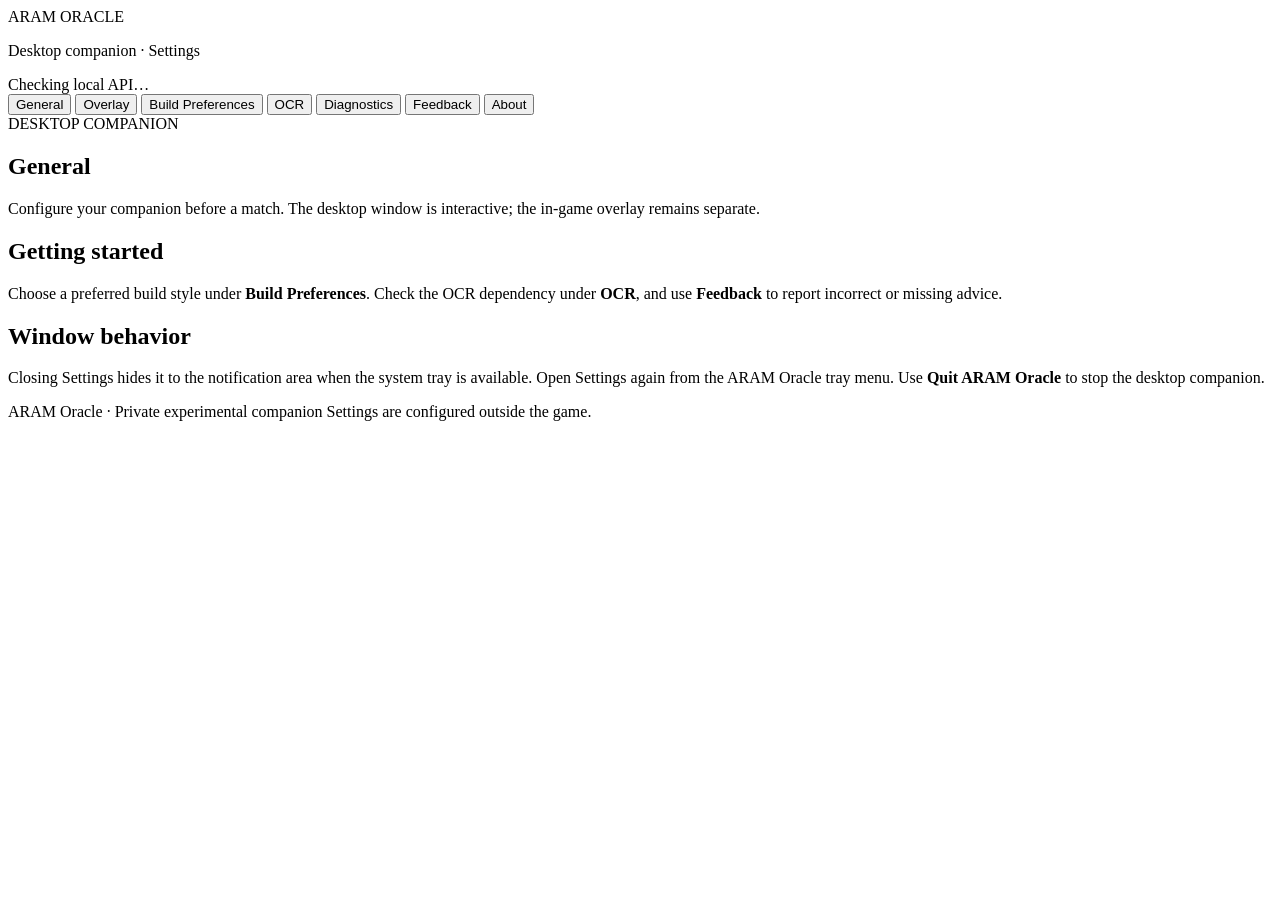
==== frontend/settings.html @ 40f4098c "fix(p0): add privacy-bounded OCR scan stage diagnostics" ====
<!DOCTYPE html>
<html lang="en">
<head>
    <meta charset="UTF-8">
    <meta name="viewport" content="width=device-width, initial-scale=1.0">
    <title>Settings · ARAM Oracle</title>
    <link rel="stylesheet" href="/static/settings.css">
</head>
<body>
    <div class="settings-shell">
        <header class="settings-header">
            <div class="identity">
                <div class="brand">ARAM <span>ORACLE</span></div>
                <p>Desktop companion · Settings</p>
            </div>
            <div class="runtime" role="status" aria-live="polite">
                <span id="connection-dot" class="status-dot" aria-hidden="true"></span>
                <span id="connection-summary">Checking local API…</span>
            </div>
        </header>

        <div class="settings-layout">
            <nav class="tabs" role="tablist" aria-label="Settings sections" aria-orientation="vertical">
                <button type="button" class="tab active" id="tab-general" role="tab" aria-selected="true"
                        aria-controls="panel-general" tabindex="0" data-target="panel-general">General</button>
                <button type="button" class="tab" id="tab-overlay" role="tab" aria-selected="false"
                        aria-controls="panel-overlay" tabindex="-1" data-target="panel-overlay">Overlay</button>
                <button type="button" class="tab" id="tab-preferences" role="tab" aria-selected="false"
                        aria-controls="panel-preferences" tabindex="-1" data-target="panel-preferences">Build Preferences</button>
                <button type="button" class="tab" id="tab-ocr" role="tab" aria-selected="false"
                        aria-controls="panel-ocr" tabindex="-1" data-target="panel-ocr">OCR</button>
                <button type="button" class="tab" id="tab-diagnostics" role="tab" aria-selected="false"
                        aria-controls="panel-diagnostics" tabindex="-1" data-target="panel-diagnostics">Diagnostics</button>
                <button type="button" class="tab" id="tab-feedback" role="tab" aria-selected="false"
                        aria-controls="panel-feedback" tabindex="-1" data-target="panel-feedback">Feedback</button>
                <button type="button" class="tab" id="tab-about" role="tab" aria-selected="false"
                        aria-controls="panel-about" tabindex="-1" data-target="panel-about">About</button>
            </nav>

            <main class="settings-content" id="settings-content">
                <section id="panel-general" class="tab-panel" role="tabpanel" aria-labelledby="tab-general"
                         tabindex="0" aria-hidden="false">
                    <div class="section-heading">
                        <div class="eyebrow">DESKTOP COMPANION</div>
                        <h1>General</h1>
                        <p>Configure your companion before a match. The desktop window is interactive;
                           the in-game overlay remains separate.</p>
                    </div>
                    <div class="info-card">
                        <h2>Getting started</h2>
                        <p>Choose a preferred build style under <strong>Build Preferences</strong>.
                           Check the OCR dependency under <strong>OCR</strong>, and use
                           <strong>Feedback</strong> to report incorrect or missing advice.</p>
                    </div>
                    <div class="info-card">
                        <h2>Window behavior</h2>
                        <p>Closing Settings hides it to the notification area when the system tray is
                           available. Open Settings again from the ARAM Oracle tray menu.
                           Use <strong>Quit ARAM Oracle</strong> to stop the desktop companion.</p>
                    </div>
                </section>

                <section id="panel-overlay" class="tab-panel hidden" role="tabpanel"
                         aria-labelledby="tab-overlay" tabindex="0" aria-hidden="true" hidden>
                    <div class="section-heading">
                        <div class="eyebrow">IN-GAME WINDOW</div>
                        <h1>Overlay</h1>
                        <p>Existing display controls are available through the keyboard and tray.</p>
                    </div>
                    <div class="info-card">
                        <h2>Overlay shortcuts</h2>
                        <div class="shortcut-row"><span>Show or hide overlay</span><kbd>Alt + H</kbd></div>
                        <div class="shortcut-row"><span>Toggle click-through interaction</span><kbd>Alt + O</kbd></div>
                        <div class="shortcut-row"><span>Open Settings</span><span>System tray menu</span></div>
                        <p class="small">Click-through is normally enabled. Alt + O temporarily allows
                           interaction with the overlay.</p>
                    </div>
                    <div class="info-card">
                        <h2>Appearance and position</h2>
                        <p>Position and appearance apply after saving to the running Qt overlay.</p>
                        <div class="overlay-controls">
                            <div class="field">
                                <label for="overlay-anchor">Screen corner</label>
                                <select id="overlay-anchor" disabled>
                                    <option value="top_left">Top left</option>
                                    <option value="top_right">Top right</option>
                                    <option value="bottom_left">Bottom left</option>
                                    <option value="bottom_right">Bottom right</option>
                                </select>
                            </div>
                            <div class="field">
                                <label for="overlay-offset-x">Horizontal inset (px)</label>
                                <input id="overlay-offset-x" type="number" min="-500" max="500" step="1" disabled>
                            </div>
                            <div class="field">
                                <label for="overlay-offset-y">Vertical inset (px)</label>
                                <input id="overlay-offset-y" type="number" min="-500" max="500" step="1" disabled>
                            </div>
                            <div class="field">
                                <label for="overlay-opacity">Opacity (%)</label>
                                <input id="overlay-opacity" type="number" min="40" max="100" step="any" disabled>
                            </div>
                            <div class="field">
                                <label for="overlay-scale">Scale (%)</label>
                                <input id="overlay-scale" type="number" min="75" max="150" step="any" disabled>
                            </div>
                        </div>
                        <p class="small">Positive offsets move inward from the selected corner; negative
                           offsets move outward but are clamped within the display. Positions
                           use Windows DPI-aware logical pixels.</p>
                        <div class="setting-footer">
                            <span id="overlay-save-status" class="form-status" role="status"
                                  aria-live="polite">Loading saved appearance…</span>
                            <div class="button-group">
                                <button id="retry-overlay" class="button-secondary" type="button" hidden>Retry loading</button>
                                <button id="save-overlay" class="button-primary" type="button" disabled>Save appearance</button>
                            </div>
                        </div>
                    </div>
                    <div class="info-card">
                        <h2>Simulated layout preview</h2>
                        <p>Illustrative only: no game screen, OCR results or live recommendations.
                           Actual geometry depends on the selected display and its scaling.</p>
                        <div id="overlay-preview" class="overlay-preview" role="img"
                             aria-label="Simulated desktop with sample overlay panel, not live game data">
                            <span class="preview-watermark">SIMULATED · NOT LIVE GAME DATA</span>
                            <div id="overlay-preview-example" class="preview-example" aria-hidden="true">
                                <span class="preview-example-head">EXAMPLE OVERLAY</span>
                                <strong>Preview only</strong>
                                <span>Example content</span>
                            </div>
                        </div>
                        <p id="overlay-preview-note" class="small" role="status"
                           aria-live="polite">Preview uses sample content only.</p>
                    </div>
                </section>

                <section id="panel-preferences" class="tab-panel hidden" role="tabpanel"
                         aria-labelledby="tab-preferences" tabindex="0" aria-hidden="true" hidden>
                    <div class="section-heading">
                        <div class="eyebrow">RECOMMENDATION OPTIONS</div>
                        <h1>Build Preferences</h1>
                        <p>Choose the style used by the existing build recommendation engine.</p>
                    </div>
                    <div class="setting-card">
                        <div class="setting-details">
                            <div class="setting-icon" aria-hidden="true">↗</div>
                            <div>
                                <h2>Default build style</h2>
                                <p>This changes the priority of item suggestions, not the items you own.
                                   The selection is shared with the live overlay.</p>
                            </div>
                        </div>
                        <label for="preferred-build">Preferred style</label>
                        <select id="preferred-build" name="build_style" disabled>
                            <option value="Balanced">Balanced — adaptable to the match</option>
                            <option value="Damage">Damage — offensive power</option>
                            <option value="Survival">Survival — durability</option>
                            <option value="Utility">Utility — team support and control</option>
                        </select>
                        <div class="setting-footer">
                            <span id="save-status" role="status" aria-live="polite" class="form-status">Loading saved settings…</span>
                            <div class="button-group">
                                <button id="retry-preferences" type="button" class="button-secondary" hidden>Retry loading</button>
                                <button id="save-preferences" type="button" class="button-primary" disabled>Save preference</button>
                            </div>
                        </div>
                    </div>
                </section>

                <section id="panel-ocr" class="tab-panel hidden" role="tabpanel"
                         aria-labelledby="tab-ocr" tabindex="0" aria-hidden="true" hidden>
                    <div class="section-heading">
                        <div class="eyebrow">AUGMENT RECOGNITION</div>
                        <h1>OCR</h1>
                        <p>See whether the existing OCR dependency is detectable on this PC.</p>
                    </div>
                    <div class="info-card">
                        <div class="card-title-row">
                            <h2>Tesseract readiness</h2>
                            <button id="refresh-ocr" type="button" class="button-secondary">Recheck</button>
                        </div>
                        <p id="ocr-summary" role="status" aria-live="polite">Checking local OCR status…</p>
                        <p id="ocr-scan-detail" class="small" role="status" aria-live="polite">No scan result available.</p>
                        <p id="ocr-next-step" class="small">A setup step will appear here if needed.</p>
                        <p class="small">Detecting Tesseract does <strong>not</strong> confirm that all three
                           Mayhem augment cards or rerolls can be recognized. Real in-game
                           recognition remains to be validated.</p>
                    </div>
                    <div class="info-card">
                        <h2>Manual fallback</h2>
                        <p>If automatic reading fails, use the manual augment input in the overlay
                           after pressing Alt + O. OCR capture/testing tools are not yet available
                           in these desktop Settings.</p>
                    </div>
                </section>

                <section id="panel-diagnostics" class="tab-panel hidden" role="tabpanel"
                         aria-labelledby="tab-diagnostics" tabindex="0" aria-hidden="true" hidden>
                    <div class="section-heading">
                        <div class="eyebrow">LOCAL STATUS</div>
                        <h1>Diagnostics</h1>
                        <p>Read-only results from the existing local endpoints; no new game telemetry.</p>
                    </div>
                    <div class="info-card">
                        <h2>Preferences API</h2>
                        <p id="diagnostics-api" role="status" aria-live="polite">Checking local preferences API…</p>
                    </div>
                    <div class="info-card">
                        <h2>OCR dependency</h2>
                        <p id="diagnostics-ocr" role="status" aria-live="polite">Checking Tesseract availability…</p>
                    </div>
                    <div class="info-card">
                        <h2>Detailed diagnostics</h2>
                        <p>In-app log browsing, capture tests and diagnostic export are not available
                           yet. Use Feedback to create a local diagnostic report.</p>
                        <span class="availability-label">Not available in this version</span>
                    </div>
                </section>

                <section id="panel-feedback" class="tab-panel hidden" role="tabpanel"
                         aria-labelledby="tab-feedback" tabindex="0" aria-hidden="true" hidden>
                    <div class="section-heading">
                        <div class="eyebrow">REPORT A PROBLEM</div>
                        <h1>Feedback</h1>
                        <p>Send a report before or after playing; there is no need to type in-game.</p>
                    </div>
                    <div class="setting-card">
                        <div class="setting-details">
                            <div class="setting-icon" aria-hidden="true">✎</div>
                            <div>
                                <h2>Save diagnostic report</h2>
                                <p>Describe a missed augment, incorrect item suggestion or window issue.</p>
                            </div>
                        </div>
                        <label for="feedback-description">What happened?</label>
                        <textarea id="feedback-description" maxlength="2000" rows="6"
                                  placeholder="Example: Jinx was offered Blunt Force, Erosion and Homeguard, but none appeared in the overlay."></textarea>
                        <div class="setting-footer">
                            <span id="feedback-status" role="status" aria-live="polite" class="form-status">
                                Include the champion and what you expected to see.
                            </span>
                            <button id="send-feedback" type="button" class="button-primary">Save report</button>
                        </div>
                        <p class="disclosure">This sends the description to the local ARAM Oracle API
                           to create a diagnostic report with recent logs and game state. If GitHub
                           reporting is configured, it may also create a repository issue.
                           Review your description before sending.</p>
                    </div>
                </section>

                <section id="panel-about" class="tab-panel hidden" role="tabpanel"
                         aria-labelledby="tab-about" tabindex="0" aria-hidden="true" hidden>
                    <div class="section-heading">
                        <div class="eyebrow">ABOUT THIS COMPANION</div>
                        <h1>About</h1>
                        <p>ARAM Oracle is an experimental companion for League of Legends ARAM Mayhem.</p>
                    </div>
                    <div class="info-card">
                        <h2>How it works</h2>
                        <p>Build and augment information is advisory. No in-game purchases,
                           champion picks or augment choices are automated.</p>
                    </div>
                    <div class="info-card">
                        <h2>Development status</h2>
                        <p>Overlay appearance and its simulated preview are available. Live
                           three-card OCR diagnostics, contextual shop detection and
                           installation/update features are separate future work, not current options.</p>
                    </div>
                </section>
            </main>
        </div>

        <footer class="settings-footer">
            <span>ARAM Oracle · Private experimental companion</span>
            <span>Settings are configured outside the game.</span>
        </footer>
    </div>
    <script src="/static/overlay-preferences.js"></script>
    <script src="/static/settings.js"></script>
</body>
</html>
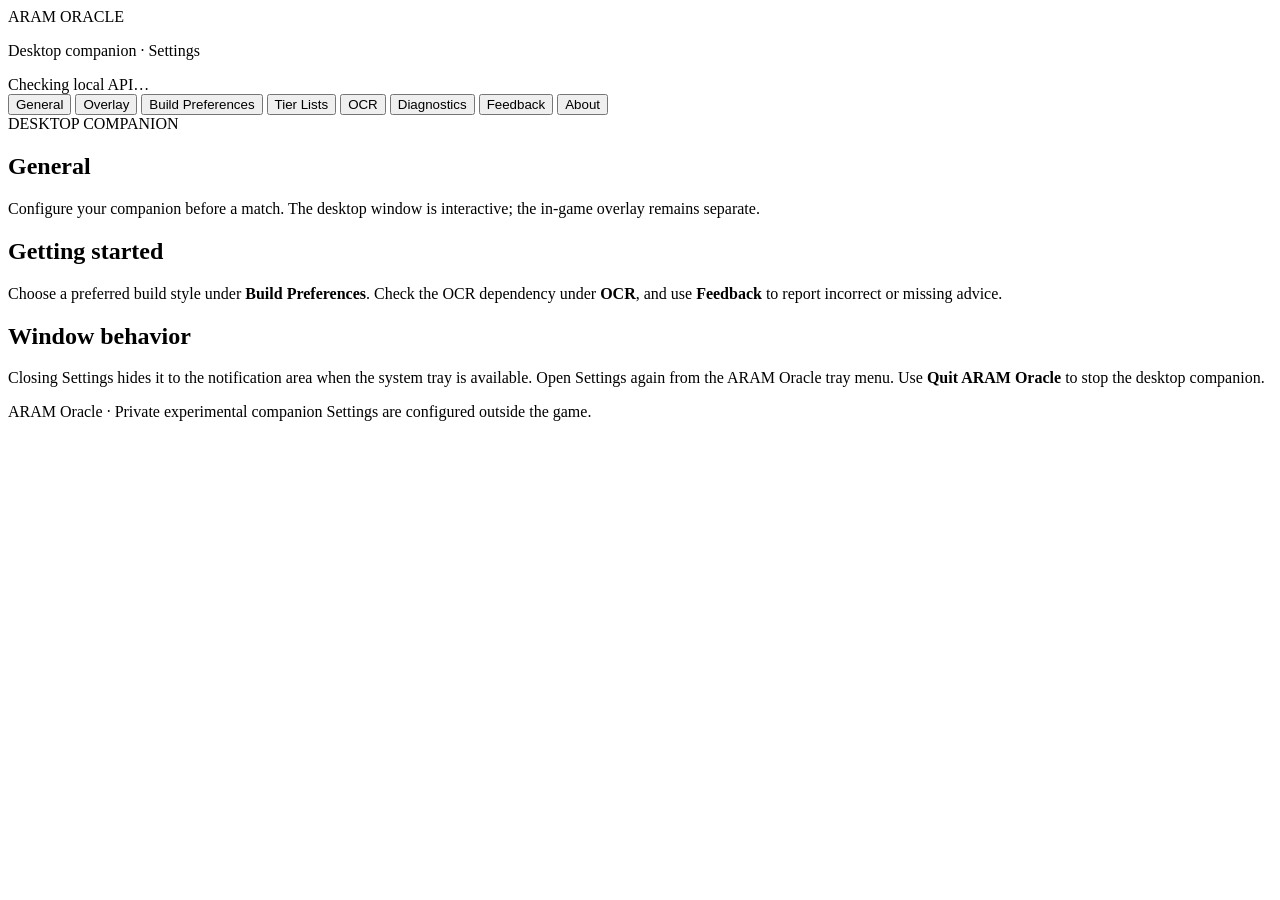
==== commit 18cfd5f3: "feat(score84): add offline champion/rarity tier-list browser to Settings" ====
--- a/frontend/settings.html
+++ b/frontend/settings.html
@@ -27,6 +27,8 @@
                         aria-controls="panel-overlay" tabindex="-1" data-target="panel-overlay">Overlay</button>
                 <button type="button" class="tab" id="tab-preferences" role="tab" aria-selected="false"
                         aria-controls="panel-preferences" tabindex="-1" data-target="panel-preferences">Build Preferences</button>
+                <button type="button" class="tab" id="tab-tier-list" role="tab" aria-selected="false"
+                        aria-controls="panel-tier-list" tabindex="-1" data-target="panel-tier-list">Tier Lists</button>
                 <button type="button" class="tab" id="tab-ocr" role="tab" aria-selected="false"
                         aria-controls="panel-ocr" tabindex="-1" data-target="panel-ocr">OCR</button>
                 <button type="button" class="tab" id="tab-diagnostics" role="tab" aria-selected="false"
@@ -168,6 +170,47 @@
                     </div>
                 </section>
 
+                <section id="panel-tier-list" class="tab-panel hidden" role="tabpanel"
+                         aria-labelledby="tab-tier-list" tabindex="0" aria-hidden="true" hidden>
+                    <div class="section-heading">
+                        <div class="eyebrow">CHAMPION AUGMENT REFERENCE</div>
+                        <h1>Augment Tier Lists</h1>
+                        <p>Browse the baseline for any champion outside a match. Rankings use
+                           experimental champion-fit estimates—not measured performance or win rates.
+                           Live adaptive standings are a separate, unverified feature.</p>
+                    </div>
+                    <div class="info-card">
+                        <div class="tier-controls">
+                            <div class="field">
+                                <label for="tier-champion">Champion</label>
+                                <select id="tier-champion" disabled aria-label="Champion"></select>
+                            </div>
+                            <div class="field">
+                                <label for="tier-rarity">Augment rarity</label>
+                                <select id="tier-rarity" aria-label="Augment rarity">
+                                    <option value="1">Silver</option>
+                                    <option value="2" selected>Gold</option>
+                                    <option value="3">Prismatic</option>
+                                </select>
+                            </div>
+                            <div class="field">
+                                <label for="tier-search">Filter augments</label>
+                                <input id="tier-search" type="search" placeholder="Search name…"
+                                       autocomplete="off">
+                            </div>
+                        </div>
+                        <p id="tier-status" class="small" role="status" aria-live="polite">
+                            Select Tier Lists to load your local champion catalog.
+                        </p>
+                        <div id="tier-rows" class="tier-list-rows" aria-label="Augment ranking"></div>
+                        <p class="small">Ranks compare only modelled augments of the same rarity.
+                           Equal rounded scores may have different ranks based on higher-precision
+                           heuristic estimates; nearly equal estimates may share a rank.
+                           OP/S/A/B/C/D/E grades are not calibrated and are not shown.
+                           Missing ratings stay unranked. No live game is necessary.</p>
+                    </div>
+                </section>
+
                 <section id="panel-ocr" class="tab-panel hidden" role="tabpanel"
                          aria-labelledby="tab-ocr" tabindex="0" aria-hidden="true" hidden>
                     <div class="section-heading">
@@ -188,10 +231,26 @@
                            recognition remains to be validated.</p>
                     </div>
                     <div class="info-card">
-                        <h2>Manual fallback</h2>
-                        <p>If automatic reading fails, use the manual augment input in the overlay
-                           after pressing Alt + O. OCR capture/testing tools are not yet available
-                           in these desktop Settings.</p>
+                        <h2>Augment reading</h2>
+                        <label class="small">
+                            <input type="checkbox" id="ocr-auto">
+                            Auto-detect augments
+                        </label>
+                        <div class="settings-actions">
+                            <button type="button" id="btn-scan" class="button-secondary">Scan now</button>
+                        </div>
+                        <p id="ocr-action-status" class="small" role="status" aria-live="polite"></p>
+                        <p class="small">Shortcuts (information only): Alt+S scan,
+                           Alt+1/2/3 confirm a chosen card, Alt+B build details,
+                           Alt+O temporary overlay interaction.</p>
+                        <p class="small">Last phase: <span id="ocr-phase">Unknown</span></p>
+                        <p class="small">Foreground: <span id="ocr-foreground">Unknown</span></p>
+                        <p class="small">Capture backend:
+                           <span id="ocr-capture-backend">Not reported</span></p>
+                        <h3>Manual fallback</h3>
+                        <p class="small">For an unidentified card, press Alt+O
+                           and use the inline search in the AUGMENTS panel.
+                           Identification does not confirm the pick.</p>
                     </div>
                 </section>
 
@@ -260,6 +319,17 @@
                         <h2>How it works</h2>
                         <p>Build and augment information is advisory. No in-game purchases,
                            champion picks or augment choices are automated.</p>
+                    </div>
+                    <div class="info-card">
+                        <h2>Riot notice and attribution</h2>
+                        <p>ARAM Oracle isn't endorsed by Riot Games and doesn't reflect the
+                           views or opinions of Riot Games or anyone officially involved in
+                           producing or managing Riot Games properties. Riot Games and all
+                           associated properties are trademarks or registered trademarks of
+                           Riot Games, Inc.</p>
+                        <p>Built on MIT-licensed ARAM Oracle (fabs133/league-aram-builder).
+                           The original MIT LICENSE and THIRD_PARTY_NOTICES.md are retained
+                           in the project repository. This notice is not Riot approval.</p>
                     </div>
                     <div class="info-card">
                         <h2>Development status</h2>
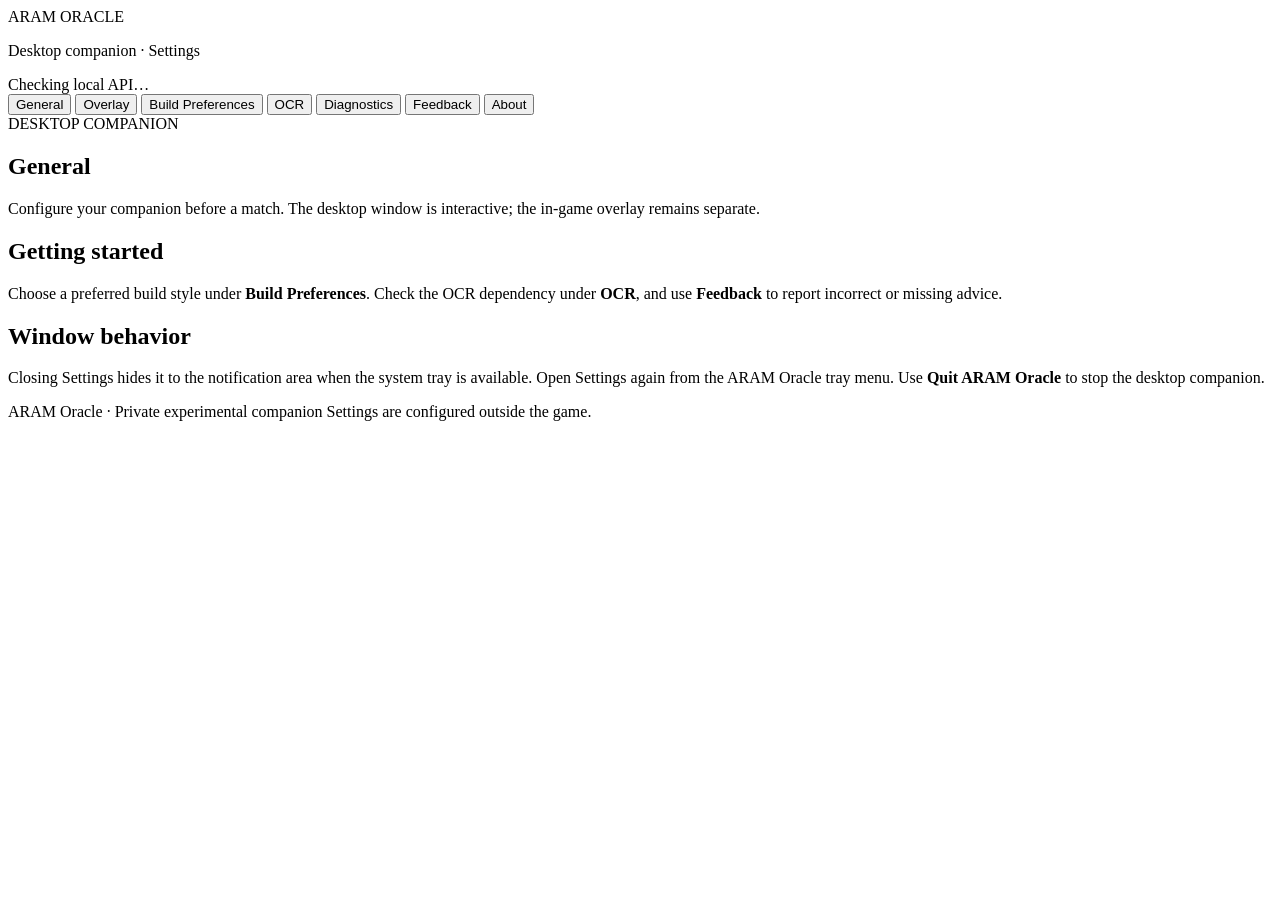
==== commit 60df345e: "feat(tierdb): show tiers on offers, strength and potential in champion select, Settings switch GREEN" ====
--- a/frontend/settings.html
+++ b/frontend/settings.html
@@ -27,8 +27,6 @@
                         aria-controls="panel-overlay" tabindex="-1" data-target="panel-overlay">Overlay</button>
                 <button type="button" class="tab" id="tab-preferences" role="tab" aria-selected="false"
                         aria-controls="panel-preferences" tabindex="-1" data-target="panel-preferences">Build Preferences</button>
-                <button type="button" class="tab" id="tab-tier-list" role="tab" aria-selected="false"
-                        aria-controls="panel-tier-list" tabindex="-1" data-target="panel-tier-list">Tier Lists</button>
                 <button type="button" class="tab" id="tab-ocr" role="tab" aria-selected="false"
                         aria-controls="panel-ocr" tabindex="-1" data-target="panel-ocr">OCR</button>
                 <button type="button" class="tab" id="tab-diagnostics" role="tab" aria-selected="false"
@@ -168,46 +166,28 @@
                             </div>
                         </div>
                     </div>
-                </section>
-
-                <section id="panel-tier-list" class="tab-panel hidden" role="tabpanel"
-                         aria-labelledby="tab-tier-list" tabindex="0" aria-hidden="true" hidden>
-                    <div class="section-heading">
-                        <div class="eyebrow">CHAMPION AUGMENT REFERENCE</div>
-                        <h1>Augment Tier Lists</h1>
-                        <p>Browse the baseline for any champion outside a match. Rankings use
-                           experimental champion-fit estimates—not measured performance or win rates.
-                           Live adaptive standings are a separate, unverified feature.</p>
-                    </div>
-                    <div class="info-card">
-                        <div class="tier-controls">
-                            <div class="field">
-                                <label for="tier-champion">Champion</label>
-                                <select id="tier-champion" disabled aria-label="Champion"></select>
-                            </div>
-                            <div class="field">
-                                <label for="tier-rarity">Augment rarity</label>
-                                <select id="tier-rarity" aria-label="Augment rarity">
-                                    <option value="1">Silver</option>
-                                    <option value="2" selected>Gold</option>
-                                    <option value="3">Prismatic</option>
-                                </select>
-                            </div>
-                            <div class="field">
-                                <label for="tier-search">Filter augments</label>
-                                <input id="tier-search" type="search" placeholder="Search name…"
-                                       autocomplete="off">
-                            </div>
-                        </div>
-                        <p id="tier-status" class="small" role="status" aria-live="polite">
-                            Select Tier Lists to load your local champion catalog.
-                        </p>
-                        <div id="tier-rows" class="tier-list-rows" aria-label="Augment ranking"></div>
-                        <p class="small">Ranks compare only modelled augments of the same rarity.
-                           Equal rounded scores may have different ranks based on higher-precision
-                           heuristic estimates; nearly equal estimates may share a rank.
-                           OP/S/A/B/C/D/E grades are not calibrated and are not shown.
-                           Missing ratings stay unranked. No live game is necessary.</p>
+                    <div class="setting-card">
+                        <div class="setting-details">
+                            <div class="setting-icon" aria-hidden="true">★</div>
+                            <div>
+                                <h2>Mayhem tier lists</h2>
+                                <p>Augment tiers per champion on the offer cards, and Mayhem strength
+                                   and potential in champion select. Only tiers and ranks are shown:
+                                   the overlay never shows win rates. Switching off takes effect
+                                   immediately.</p>
+                            </div>
+                        </div>
+                        <label class="small">
+                            <input type="checkbox" id="tier-enabled" disabled>
+                            Show Mayhem tier lists
+                        </label>
+                        <p id="tier-sources" class="small"></p>
+                        <div class="setting-footer">
+                            <span id="tier-status" role="status" aria-live="polite" class="form-status">Loading tier list status…</span>
+                            <div class="button-group">
+                                <button id="tier-update" type="button" class="button-secondary">Update now</button>
+                            </div>
+                        </div>
                     </div>
                 </section>
 
